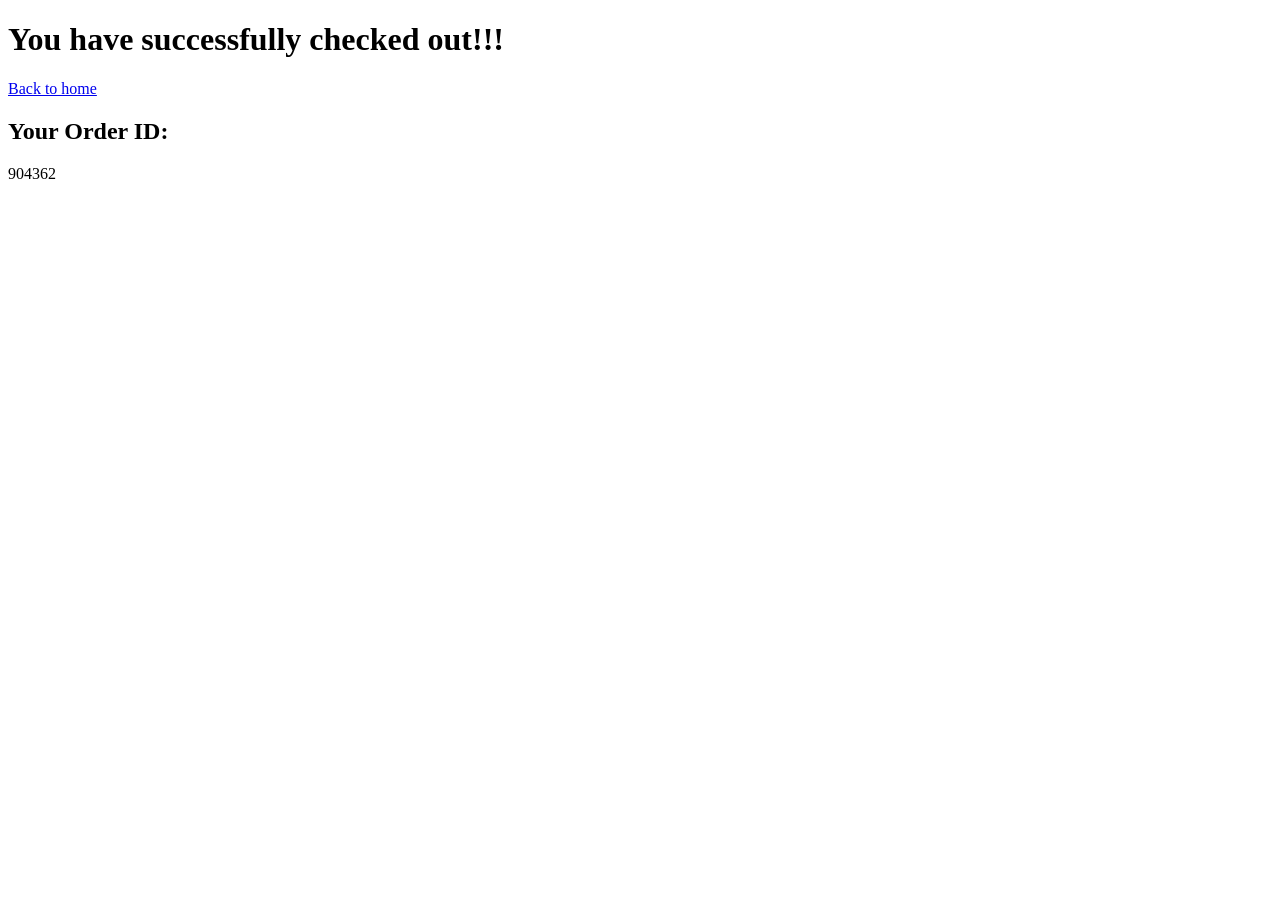
==== HTML pages/after-checkout.html @ b6c6db18 "Add files via upload" ====
<!DOCTYPE html>
<html lang="en">
<head>
    <meta charset="UTF-8">
    <meta name="viewport" content="width=device-width, initial-scale=1.0">
    <title>Valid Checkout</title>
    <link rel="stylesheet" href="../CSS pages/aftercheckout.css">
</head>
<body class="main">
    <div class="true-main">
        <h1 class="main-text">You have successfully checked out!!!</h1>
        <a href="../HTML pages/home.html" class="linkto-home"><img src="../Images/back-button.svg" alt="" class="back-img">Back to home</a>
        <div class="order-id-div">
          <h2 class="orderID-text">Your Order ID:</h2>
          <p id="orderID"></p>
        </div>
    </div>
    <div class="bottom-div">
        <img src="../Images/versace-logo-1.svg" alt="" class="versace">
        <img src="../Images/zara-logo-1.svg" alt="" class="zara">
        <img src="../Images/gucci-logo-1.svg" alt="" class="gucci">
        <img src="../Images/prada-logo-1.svg" alt="" class="prada">
        <img src="../Images/calvin-klein-1.svg" alt="" class="calvin-klein">
    </div>
    <script>
  // your 6 preset order IDs
  const orderIDs = [
    "482913",
    "193847",
    "760214",
    "558921",
    "904362",
    "671508"
  ];

  // pick random one
  const randomIndex = Math.floor(Math.random() * orderIDs.length);
  const selectedID = orderIDs[randomIndex];

  // display it on page load
  document.addEventListener("DOMContentLoaded", function () {
    document.getElementById("orderID").textContent = selectedID;
  });
</script>
</body>
</html>
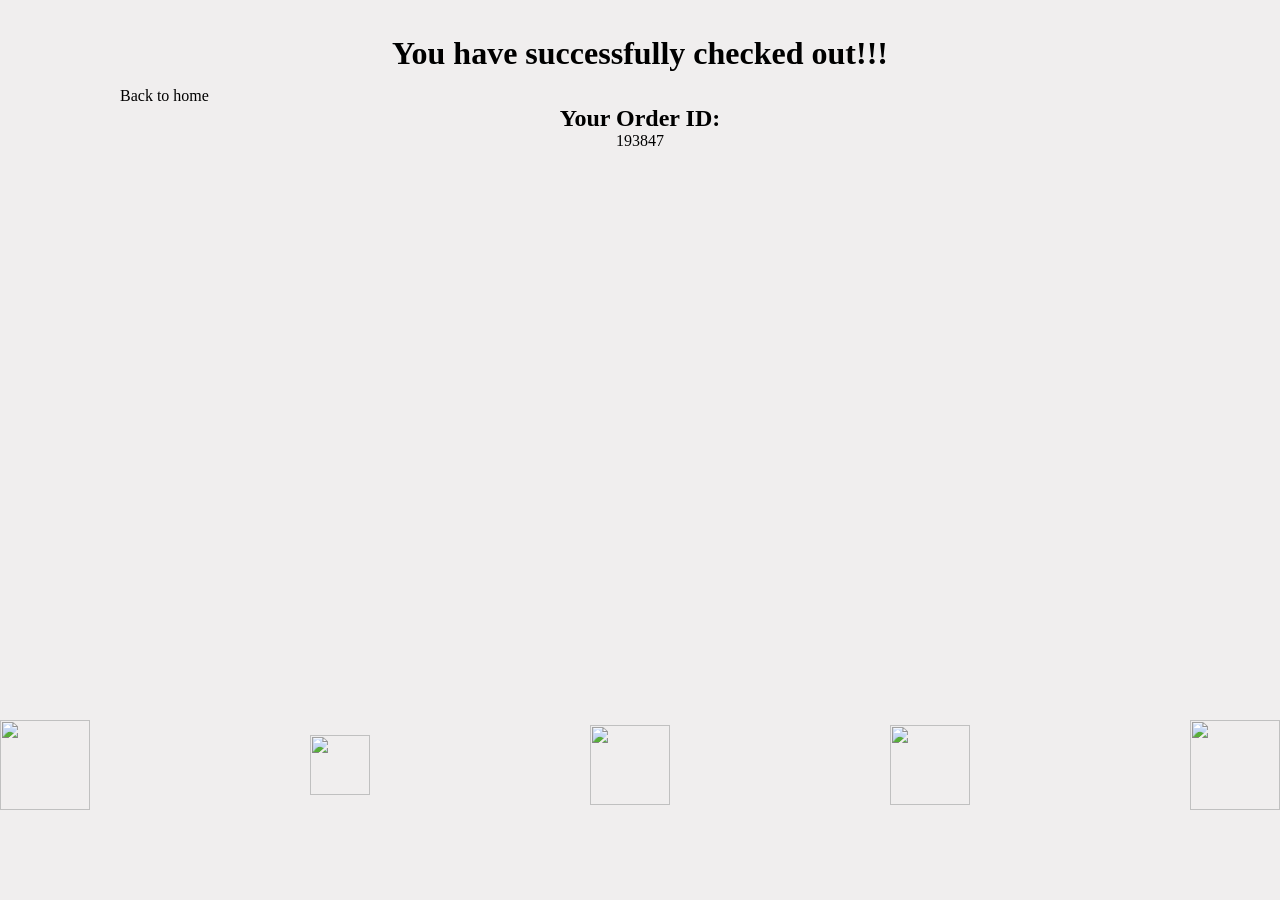
==== commit eb8eafb2: "Add files via upload" ====
--- a/HTML pages/after-checkout.html
+++ b/HTML pages/after-checkout.html
@@ -9,7 +9,7 @@
 <body class="main">
     <div class="true-main">
         <h1 class="main-text">You have successfully checked out!!!</h1>
-        <a href="../HTML pages/home.html" class="linkto-home"><img src="../Images/back-button.svg" alt="" class="back-img">Back to home</a>
+        <a href="../index.html" class="linkto-home"><img src="../Images/back-button.svg" alt="" class="back-img">Back to home</a>
         <div class="order-id-div">
           <h2 class="orderID-text">Your Order ID:</h2>
           <p id="orderID"></p>
--- a/CSS pages/aftercheckout.css
+++ b/CSS pages/aftercheckout.css
@@ -0,0 +1,188 @@
+* {
+  margin: 0;
+  padding: 0;
+  box-sizing: border-box;
+}
+.main {
+    background-color: rgb(240, 238, 238);
+}
+.true-main {
+    padding: 20px;
+}
+.main-text {
+    text-align: center;
+    padding: 15px 0;
+}
+.linkto-home {
+    text-decoration: none;
+    color: black;
+    padding: 12px 100px;
+    font: 70px;
+}
+.back-img {
+    height: 15px;
+}
+.order-id-div {
+  display: flex;
+  flex-direction: column;
+  align-items: center;
+}
+.orderID {
+  font-size: larger;
+}
+.bottom-div {
+  position: fixed;
+  bottom: 0;
+  left: 0;
+  width: 100%;
+  display: flex;
+  align-items: center;
+  justify-content: space-between;
+  height: 30vh;
+}
+.versace {
+  height: 90px;
+  width: 90px;
+}
+.zara {
+  height: 60px;
+  width: 60px;
+}
+.gucci {
+  height: 80px;
+  width: 80px;
+}
+.prada {
+  height: 80px;
+  width: 80px;
+}
+.calvin-klein {
+  height: 90px;
+  width: 90px;
+}
+
+/* =========================
+   TABLETS
+========================= */
+@media screen and (max-width: 768px) {
+
+  .true-main {
+    padding: 15px;
+  }
+
+  .main-text {
+    font-size: 28px;
+  }
+
+  .linkto-home {
+    padding: 12px 30px;
+    font-size: 18px;
+  }
+
+  .bottom-div {
+    height: auto;
+    padding: 20px;
+    flex-wrap: wrap;
+    justify-content: center;
+    gap: 20px;
+  }
+
+  .versace,
+  .calvin-klein {
+    width: 75px;
+    height: 75px;
+  }
+
+  .gucci,
+  .prada {
+    width: 65px;
+    height: 65px;
+  }
+
+  .zara {
+    width: 50px;
+    height: 50px;
+  }
+}
+
+/* =========================
+   MOBILE PHONES
+========================= */
+@media screen and (max-width: 480px) {
+
+  .true-main {
+    padding: 10px;
+  }
+
+  .main-text {
+    font-size: 22px;
+    line-height: 1.4;
+  }
+
+  .linkto-home {
+    display: inline-block;
+    padding: 10px;
+    font-size: 16px;
+    text-align: center;
+  }
+
+  .orderID {
+    font-size: 16px;
+    text-align: center;
+  }
+
+  .bottom-div {
+    position: static; /* prevents logos covering content */
+    width: 100%;
+    height: auto;
+    margin-top: 30px;
+    padding: 15px;
+    display: flex;
+    flex-wrap: wrap;
+    justify-content: center;
+    gap: 15px;
+  }
+
+  .versace,
+  .calvin-klein {
+    width: 60px;
+    height: 60px;
+  }
+
+  .gucci,
+  .prada {
+    width: 50px;
+    height: 50px;
+  }
+
+  .zara {
+    width: 40px;
+    height: 40px;
+  }
+
+  .back-img {
+    height: 12px;
+  }
+}
+
+/* =========================
+   VERY SMALL DEVICES
+========================= */
+@media screen and (max-width: 320px) {
+
+  .main-text {
+    font-size: 18px;
+  }
+
+  .linkto-home {
+    font-size: 14px;
+  }
+
+  .orderID {
+    font-size: 14px;
+  }
+
+  .bottom-div {
+    gap: 10px;
+  }
+}
